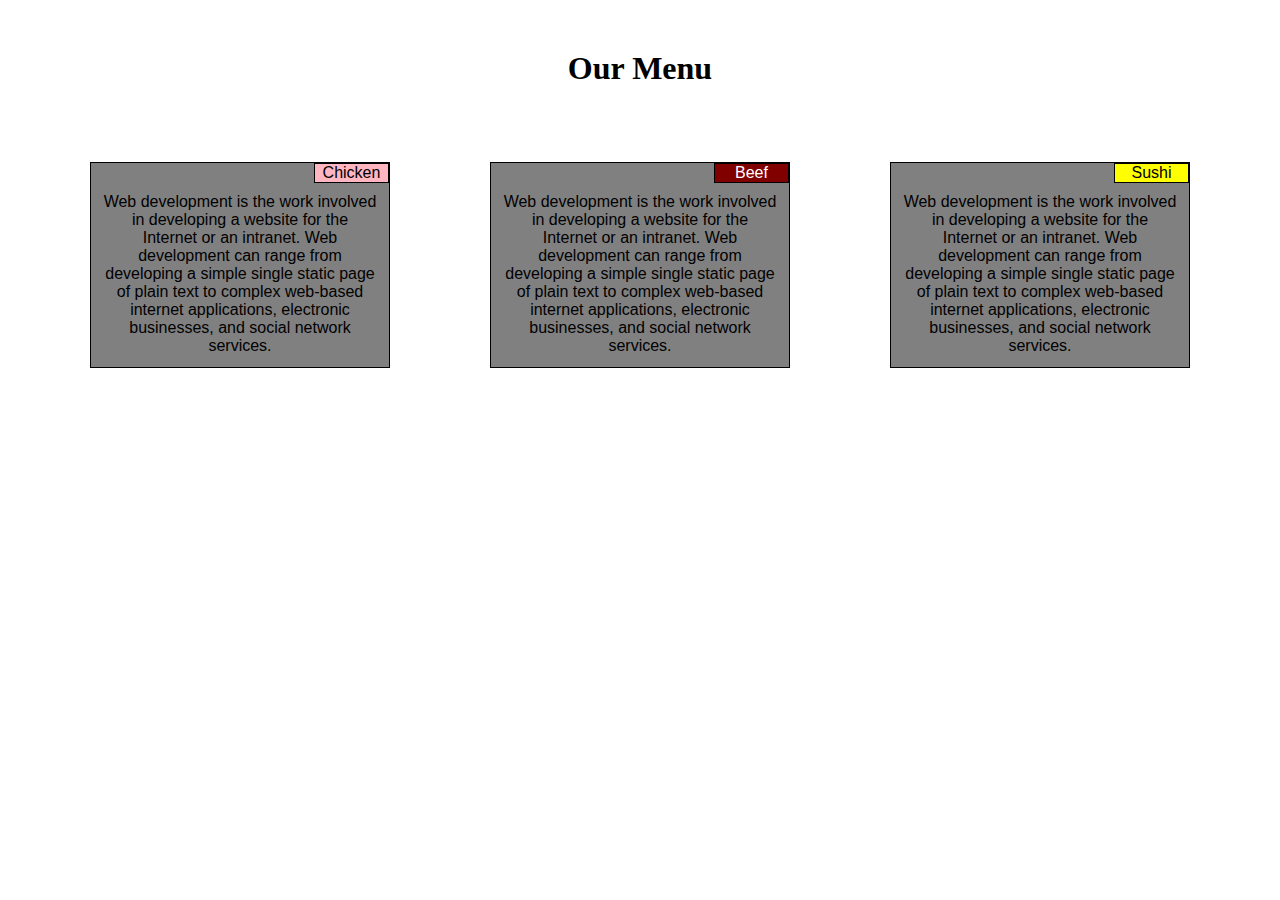
==== module2-solution/index.html @ 1382d5af "Add files via upload" ====
<!DOCTYPE html>
<html>
<head>
<meta charset="utf-8">
<title>Responsive Layout</title>
<link href="module2-solution.css" rel="stylesheet" type="text/css">
</head>
<body>

<h1>Our Menu</h1>

 <div class="col-lg-3 col-md-6 maindiv"><div class="subdiv"><p id="p3">Sushi</p><br>Web development is the work involved in developing a website for the Internet or an intranet. Web development can range from developing a simple single static page of plain text to complex web-based internet applications, electronic businesses, and social network services.
 </div> </div>
 
 <div class="col-lg-3 col-md-6 maindiv"><div class="subdiv"><p id="p2">Beef</p><br>Web development is the work involved in developing a website for the Internet or an intranet. Web development can range from developing a simple single static page of plain text to complex web-based internet applications, electronic businesses, and social network services.</div> </div> 
 
 <div class="col-lg-3 col-md-12 maindiv"><div class="subdiv"><p id="p1">Chicken</p><br>Web development is the work involved in developing a website for the Internet or an intranet. Web development can range from developing a simple single static page of plain text to complex web-based internet applications, electronic businesses, and social network services.</div> </div>
 
</body>
</html>
---- module2-solution/module2-solution.css ----
* {
  box-sizing: border-box;
  margin: 0;
  padding: 0;
}

h1 {
  text-align: center;
  margin-bottom: 15px;
  padding: 50px;
}

.maindiv{
    padding: 10px
}
.subdiv {
  border: 1px solid black;
  background-color: grey;
  width: auto;
  height: auto;
  font-family: Helvetica;
  color: black;
  text-align: center;
  padding: 12px;
}

#p3{
  color:black;
  background-color: yellow;
  border: 1px solid black;
  width:75px;
  float:right;
  margin-top: -12px;
  margin-right: -12px;
}

#p2{
  color:white;
  background-color: maroon;
  border: 1px solid black;
  width:75px;
  float:right;
  margin-top: -12px;
  margin-right: -12px;
}

#p1{
  color:black;
  background-color: lightpink;
  border: 1px solid black;
  width:75px;
  float:right;
  margin-top: -12px;
  margin-right: -12px;
}

.row {
  width: 100%;
}

@media (min-width: 992px) {
  .col-lg-1, .col-lg-2, .col-lg-3, .col-lg-4, .col-lg-5, .col-lg-6, .col-lg-7, .col-lg-8, .col-lg-9, .col-lg-10, .col-lg-11, .col-lg-12 {
  float:right;
  margin-right: 80px}
  .col-lg-1 {
    width: 8.33%;
  }
  .col-lg-2 {
    width: 16.66%;
  }
  .col-lg-3 {
    width: 25%;
  }
  .col-lg-4 {
    width: 33.33%;
  }
  .col-lg-5 {
    width: 41.66%;
  }
  .col-lg-6 {
    width: 50%;
  }
  .col-lg-7 {
    width: 58.33%;
  }
  .col-lg-8 {
    width: 66.66%;
  }
  .col-lg-9 {
    width: 74.99%;
  }
  .col-lg-10 {
    width: 83.33%;
  }
  .col-lg-11 {
    width: 91.66%;
  }
  .col-lg-12 {
    width: 100%;
  }
}

@media (min-width: 768px) and (max-width: 991px) 
{
  .col-md-1, .col-md-2, .col-md-3, .col-md-4, .col-md-5, .col-md-6, .col-md-7, .col-md-8, .col-md-9, .col-md-10, .col-md-11, .col-md-12 
  {
    float: left;
  } 
  .col-md-1 {
    width: 8.33%;
  }
  .col-md-2 {
    width: 16.66%;
  }
  .col-md-3 {
    width: 25%;
  }
  .col-md-4 {
    width: 33.33%;
  }
  .col-md-5 {
    width: 41.66%;
  }
  .col-md-6 {
    width: 50%;
  }
  .col-md-7 {
    width: 58.33%;
  }
  .col-md-8 {
    width: 66.66%;
  }
  .col-md-9 {
    width: 74.99%;
  }
  .col-md-10 {
    width: 83.33%;
  }
  .col-md-11 {
    width: 91.66%;
  }
  .col-md-12 {
    width: 100%;
      }
}
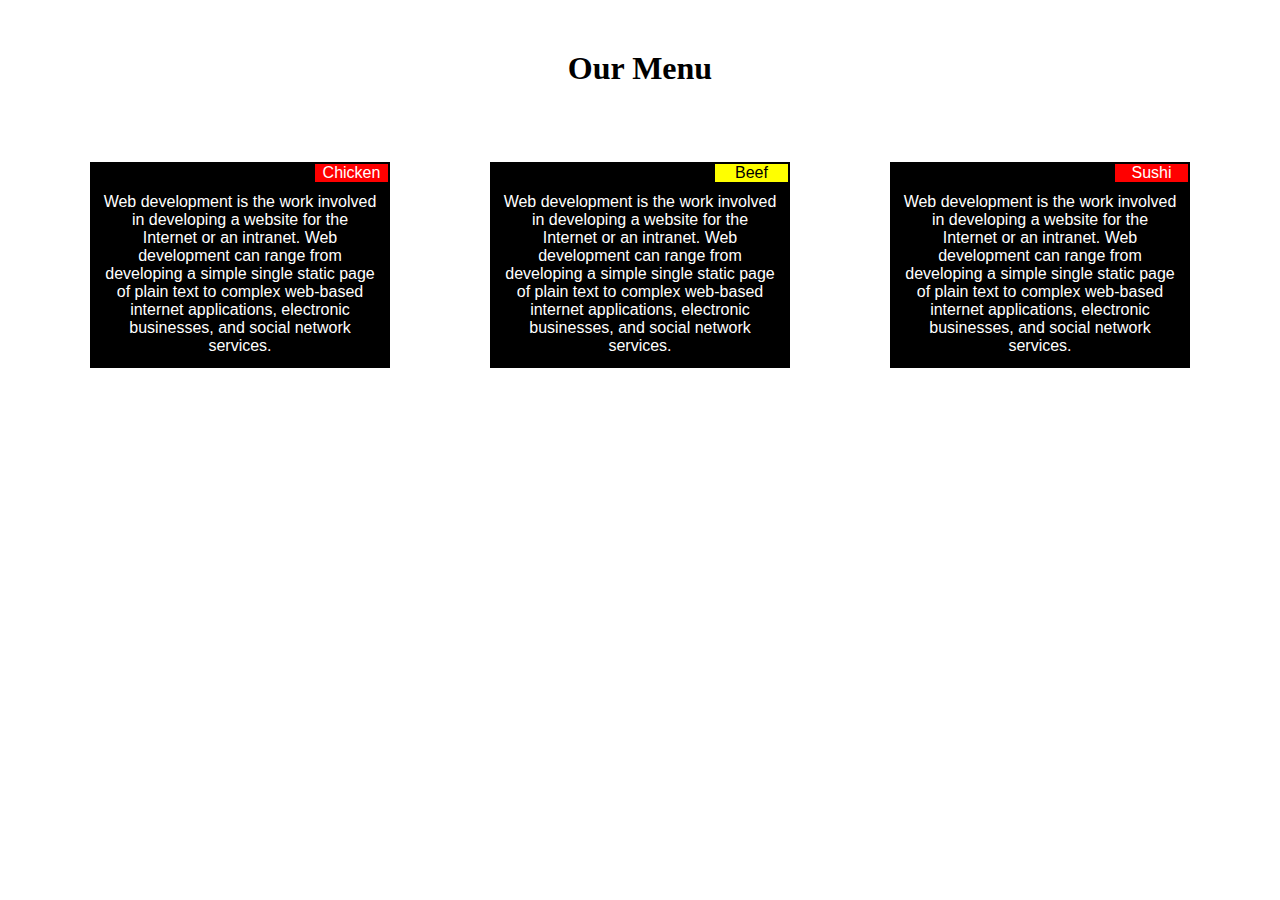
==== commit d91ea87f: "Assignment" ====
--- a/module2-solution/index.html
+++ b/module2-solution/index.html
@@ -1,20 +1,20 @@
-<!DOCTYPE html>
-<html>
-<head>
-<meta charset="utf-8">
-<title>Responsive Layout</title>
-<link href="module2-solution.css" rel="stylesheet" type="text/css">
-</head>
-<body>
-
-<h1>Our Menu</h1>
-
- <div class="col-lg-3 col-md-6 maindiv"><div class="subdiv"><p id="p3">Sushi</p><br>Web development is the work involved in developing a website for the Internet or an intranet. Web development can range from developing a simple single static page of plain text to complex web-based internet applications, electronic businesses, and social network services.
- </div> </div>
- 
- <div class="col-lg-3 col-md-6 maindiv"><div class="subdiv"><p id="p2">Beef</p><br>Web development is the work involved in developing a website for the Internet or an intranet. Web development can range from developing a simple single static page of plain text to complex web-based internet applications, electronic businesses, and social network services.</div> </div> 
- 
- <div class="col-lg-3 col-md-12 maindiv"><div class="subdiv"><p id="p1">Chicken</p><br>Web development is the work involved in developing a website for the Internet or an intranet. Web development can range from developing a simple single static page of plain text to complex web-based internet applications, electronic businesses, and social network services.</div> </div>
- 
-</body>
+<!DOCTYPE html>
+<html>
+<head>
+<meta charset="utf-8">
+<title>Responsive Layout</title>
+<link href="module2-solution.css" rel="stylesheet" type="text/css">
+</head>
+<body>
+
+<h1>Our Menu</h1>
+
+ <div class="col-lg-3 col-md-6 maindiv"><div class="subdiv"><p id="p3">Sushi</p><br>Web development is the work involved in developing a website for the Internet or an intranet. Web development can range from developing a simple single static page of plain text to complex web-based internet applications, electronic businesses, and social network services.
+ </div> </div>
+ 
+ <div class="col-lg-3 col-md-6 maindiv"><div class="subdiv"><p id="p2">Beef</p><br>Web development is the work involved in developing a website for the Internet or an intranet. Web development can range from developing a simple single static page of plain text to complex web-based internet applications, electronic businesses, and social network services.</div> </div> 
+ 
+ <div class="col-lg-3 col-md-12 maindiv"><div class="subdiv"><p id="p1">Chicken</p><br>Web development is the work involved in developing a website for the Internet or an intranet. Web development can range from developing a simple single static page of plain text to complex web-based internet applications, electronic businesses, and social network services.</div> </div>
+ 
+</body>
 </html>--- a/module2-solution/module2-solution.css
+++ b/module2-solution/module2-solution.css
@@ -1,145 +1,145 @@
-* {
-  box-sizing: border-box;
-  margin: 0;
-  padding: 0;
-}
-
-h1 {
-  text-align: center;
-  margin-bottom: 15px;
-  padding: 50px;
-}
-
-.maindiv{
-    padding: 10px
-}
-.subdiv {
-  border: 1px solid black;
-  background-color: grey;
-  width: auto;
-  height: auto;
-  font-family: Helvetica;
-  color: black;
-  text-align: center;
-  padding: 12px;
-}
-
-#p3{
-  color:black;
-  background-color: yellow;
-  border: 1px solid black;
-  width:75px;
-  float:right;
-  margin-top: -12px;
-  margin-right: -12px;
-}
-
-#p2{
-  color:white;
-  background-color: maroon;
-  border: 1px solid black;
-  width:75px;
-  float:right;
-  margin-top: -12px;
-  margin-right: -12px;
-}
-
-#p1{
-  color:black;
-  background-color: lightpink;
-  border: 1px solid black;
-  width:75px;
-  float:right;
-  margin-top: -12px;
-  margin-right: -12px;
-}
-
-.row {
-  width: 100%;
-}
-
-@media (min-width: 992px) {
-  .col-lg-1, .col-lg-2, .col-lg-3, .col-lg-4, .col-lg-5, .col-lg-6, .col-lg-7, .col-lg-8, .col-lg-9, .col-lg-10, .col-lg-11, .col-lg-12 {
-  float:right;
-  margin-right: 80px}
-  .col-lg-1 {
-    width: 8.33%;
-  }
-  .col-lg-2 {
-    width: 16.66%;
-  }
-  .col-lg-3 {
-    width: 25%;
-  }
-  .col-lg-4 {
-    width: 33.33%;
-  }
-  .col-lg-5 {
-    width: 41.66%;
-  }
-  .col-lg-6 {
-    width: 50%;
-  }
-  .col-lg-7 {
-    width: 58.33%;
-  }
-  .col-lg-8 {
-    width: 66.66%;
-  }
-  .col-lg-9 {
-    width: 74.99%;
-  }
-  .col-lg-10 {
-    width: 83.33%;
-  }
-  .col-lg-11 {
-    width: 91.66%;
-  }
-  .col-lg-12 {
-    width: 100%;
-  }
-}
-
-@media (min-width: 768px) and (max-width: 991px) 
-{
-  .col-md-1, .col-md-2, .col-md-3, .col-md-4, .col-md-5, .col-md-6, .col-md-7, .col-md-8, .col-md-9, .col-md-10, .col-md-11, .col-md-12 
-  {
-    float: left;
-  } 
-  .col-md-1 {
-    width: 8.33%;
-  }
-  .col-md-2 {
-    width: 16.66%;
-  }
-  .col-md-3 {
-    width: 25%;
-  }
-  .col-md-4 {
-    width: 33.33%;
-  }
-  .col-md-5 {
-    width: 41.66%;
-  }
-  .col-md-6 {
-    width: 50%;
-  }
-  .col-md-7 {
-    width: 58.33%;
-  }
-  .col-md-8 {
-    width: 66.66%;
-  }
-  .col-md-9 {
-    width: 74.99%;
-  }
-  .col-md-10 {
-    width: 83.33%;
-  }
-  .col-md-11 {
-    width: 91.66%;
-  }
-  .col-md-12 {
-    width: 100%;
-      }
-}
+* {
+  box-sizing: border-box;
+  margin: 0;
+  padding: 0;
+}
+
+h1 {
+  text-align: center;
+  margin-bottom: 15px;
+  padding: 50px;
+}
+
+.maindiv{
+    padding: 10px
+}
+.subdiv {
+  border: 1px solid black;
+  background-color: black;
+  width: auto;
+  height: auto;
+  font-family: Helvetica;
+  color: white;
+  text-align: center;
+  padding: 12px;
+}
+
+#p3{
+  color:white;
+  background-color: red;
+  border: 1px solid black;
+  width:75px;
+  float:right;
+  margin-top: -12px;
+  margin-right: -12px;
+}
+
+#p2{
+  color:black;
+  background-color: yellow;
+  border: 1px solid black;
+  width:75px;
+  float:right;
+  margin-top: -12px;
+  margin-right: -12px;
+}
+
+#p1{
+  color:white;
+  background-color: red;
+  border: 1px solid black;
+  width:75px;
+  float:right;
+  margin-top: -12px;
+  margin-right: -12px;
+}
+
+.row {
+  width: 100%;
+}
+
+@media (min-width: 992px) {
+  .col-lg-1, .col-lg-2, .col-lg-3, .col-lg-4, .col-lg-5, .col-lg-6, .col-lg-7, .col-lg-8, .col-lg-9, .col-lg-10, .col-lg-11, .col-lg-12 {
+  float:right;
+  margin-right: 80px}
+  .col-lg-1 {
+    width: 8.33%;
+  }
+  .col-lg-2 {
+    width: 16.66%;
+  }
+  .col-lg-3 {
+    width: 25%;
+  }
+  .col-lg-4 {
+    width: 33.33%;
+  }
+  .col-lg-5 {
+    width: 41.66%;
+  }
+  .col-lg-6 {
+    width: 50%;
+  }
+  .col-lg-7 {
+    width: 58.33%;
+  }
+  .col-lg-8 {
+    width: 66.66%;
+  }
+  .col-lg-9 {
+    width: 74.99%;
+  }
+  .col-lg-10 {
+    width: 83.33%;
+  }
+  .col-lg-11 {
+    width: 91.66%;
+  }
+  .col-lg-12 {
+    width: 100%;
+  }
+}
+
+@media (min-width: 768px) and (max-width: 991px) 
+{
+  .col-md-1, .col-md-2, .col-md-3, .col-md-4, .col-md-5, .col-md-6, .col-md-7, .col-md-8, .col-md-9, .col-md-10, .col-md-11, .col-md-12 
+  {
+    float: left;
+  } 
+  .col-md-1 {
+    width: 8.33%;
+  }
+  .col-md-2 {
+    width: 16.66%;
+  }
+  .col-md-3 {
+    width: 25%;
+  }
+  .col-md-4 {
+    width: 33.33%;
+  }
+  .col-md-5 {
+    width: 41.66%;
+  }
+  .col-md-6 {
+    width: 50%;
+  }
+  .col-md-7 {
+    width: 58.33%;
+  }
+  .col-md-8 {
+    width: 66.66%;
+  }
+  .col-md-9 {
+    width: 74.99%;
+  }
+  .col-md-10 {
+    width: 83.33%;
+  }
+  .col-md-11 {
+    width: 91.66%;
+  }
+  .col-md-12 {
+    width: 100%;
+      }
+}
